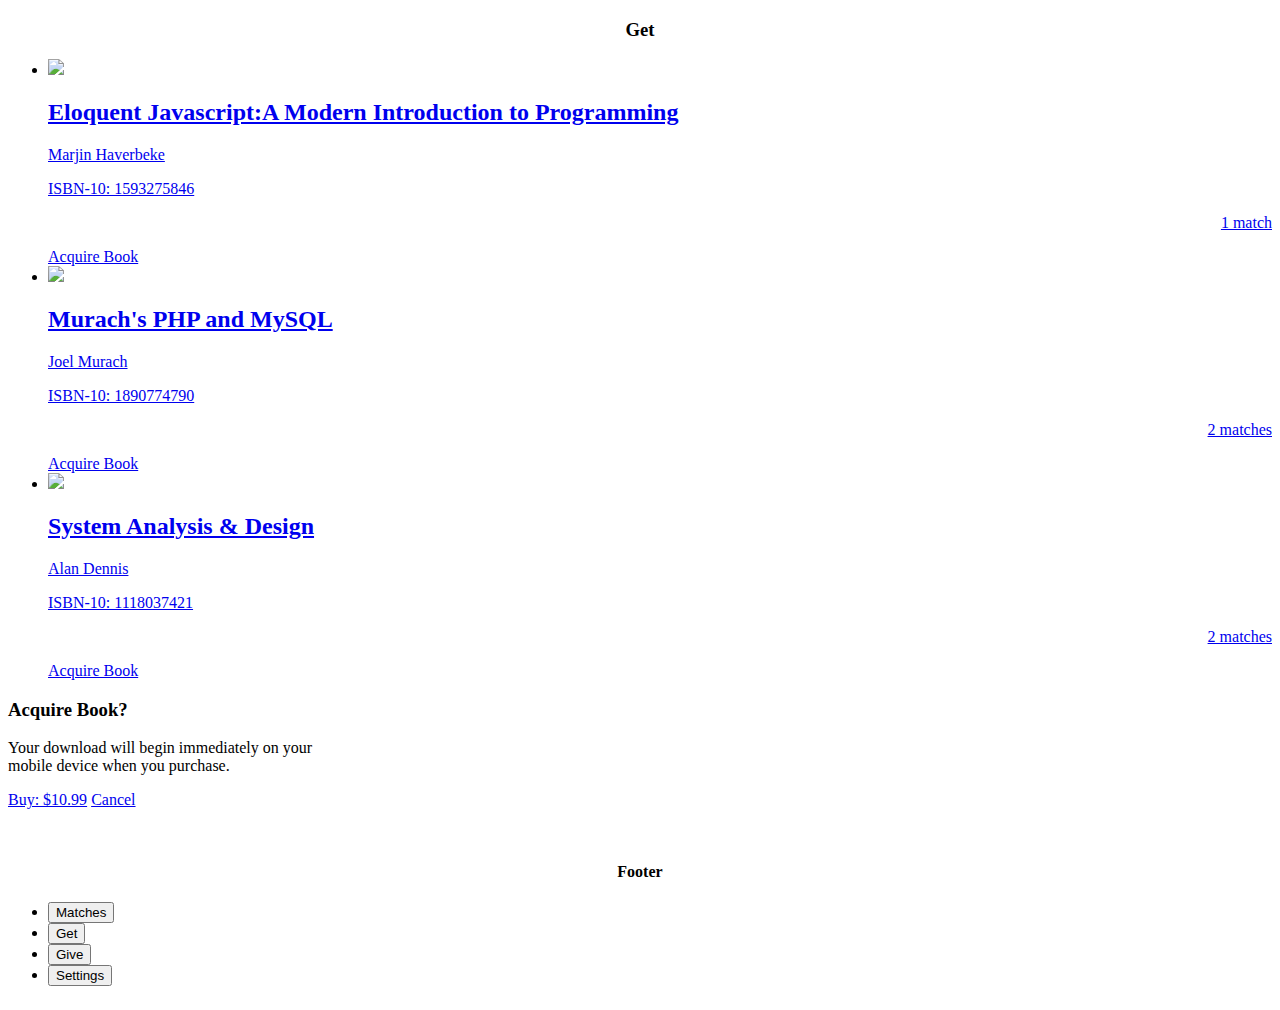
==== www/GetScreen.html @ 8d100dea "improved" ====
<!DOCTYPE html>
<html lang="en">
<link rel="stylesheet" href="http://code.jquery.com/mobile/1.4.5/jquery.mobile-1.4.5.min.css" />
<script src="http://code.jquery.com/jquery-1.11.1.min.js"></script>
<script src="http://code.jquery.com/mobile/1.4.5/jquery.mobile-1.4.5.min.js"></script>
<script src="https://sdk.amazonaws.com/js/aws-sdk-2.2.39.min.js"></script>
<script src="img"></script>
<script src="css"></script>

<script src="https://github.com/dmcquay/node-apac.git"></script>
<link rel="stylesheet"type="text/css"href="www/css/pictures.css">
<title>Get Page</title>
<head>
<script src="js/searchAmazon.js"></script>
<header><h3><center>Get </center></h3></header>
</head>
<p>
<script src="javascript">
    var util = require('util'),
            OperationHelper = require('https://github.com/dmcquay/node-apac.git').OperationHelper;


    opHelper.execute('ItemSearch', {
        'SearchIndex': 'Books',
        'Keywords': 'harry potter',
        'ResponseGroup': 'ItemAttributes,Offers'
    }, function(err, results) {
        console.log(results);

    });





    // output:
    // { ItemSearchResponse:
    //    { '$': { xmlns: 'http://webservices.amazon.com/AWSECommerceService/2011-08-01' },
    //      OperationRequest: [ [Object] ],
    //      Items: [ [Object] ] } }




</script>
    </p>
    <ul data-role="listview" data-split-icon="gear" data-split-theme="a" data-inset="true">
    <li><a href="#">
        <img src="http://ecx.images-amazon.com/images/I/51pLAgSXOzL._AC_UL320_SR242,320_.jpg">
        <h2>Eloquent Javascript:A Modern Introduction to Programming</h2>
        <p>Marjin Haverbeke</p>
        <p>ISBN-10: 1593275846</p>
        <p align="right">1 match</p></a>
        <a href="#purchase" data-rel="popup" data-position-to="window" data-transition="pop">Acquire Book</a>
    </li>
    <li><a href="#">
        <img src="http://ecx.images-amazon.com/images/I/51hihVmYI1L.jpg">
        <h2>Murach's PHP and MySQL</h2>
        <p>Joel Murach</p>
        <p>ISBN-10: 1890774790</p>
        <p align="right" color="grey">2 matches</p>
        </a>
        <a href="#purchase" data-rel="popup" data-position-to="window" data-transition="pop">Acquire Book</a>
    </li>
    <li><a href="#">
        <img src="http://media.wiley.com/product_data/coverImage300/47/EHEP0020/EHEP002047.jpg">
        <h2>System Analysis & Design</h2>
        <p>Alan Dennis</p>
        <p>ISBN-10: 1118037421</p>
        <p align="right">2 matches</p></a>
        <a href="#purchase" data-rel="popup" data-position-to="window" data-transition="pop">Acquire Book</a>
    </li>
</ul>
<div data-role="popup" id="purchase" data-theme="a" data-overlay-theme="b" class="ui-content" style="max-width:340px; padding-bottom:2em;">
    <h3>Acquire Book?</h3>
    <p>Your download will begin immediately on your mobile device when you purchase.</p>
    <a href="index.html" data-rel="back" class="ui-shadow ui-btn ui-corner-all ui-btn-b ui-icon-check ui-btn-icon-left ui-btn-inline ui-mini">Buy: $10.99</a>
    <a href="index.html" data-rel="back" class="ui-shadow ui-btn ui-corner-all ui-btn-inline ui-mini">Cancel</a>
</div>

<footer>
    <div data-role="footer"style="overflow:hidden;">
        <h4 style="text-align:center;">Footer</h4>
        <div class="menu" data-role="navbar">
            <ul>
                <li><a href="MatchScreen.html"><button class="ui-btn ui-nodisc-icon ui-shadow ui-corner-all ui-btn-icon-top ui-icon-myiconMatches">Matches</button></a></li>
                <li><a href><button class="ui-btn ui-nodisc-icon ui-shadow ui-corner-all ui-btn-icon-top ui-btn-active ui-icon-myiconGet">Get</button></a></li>
                <li><a href="GiveScreen.html"><button class="ui-btn ui-nodisc-icon ui-shadow ui-corner-all ui-btn-icon-top  ui-icon-myiconGive">Give</button></a></li>
                <li><a href="SettingsScreen.html"><button class="ui-btn ui-nodisc-icon ui-shadow ui-corner-all ui-btn-icon-top  ui-icon-myiconSettings">Settings</button></a></li>

            </ul>
        </div>

    </div>
</footer>



</html>
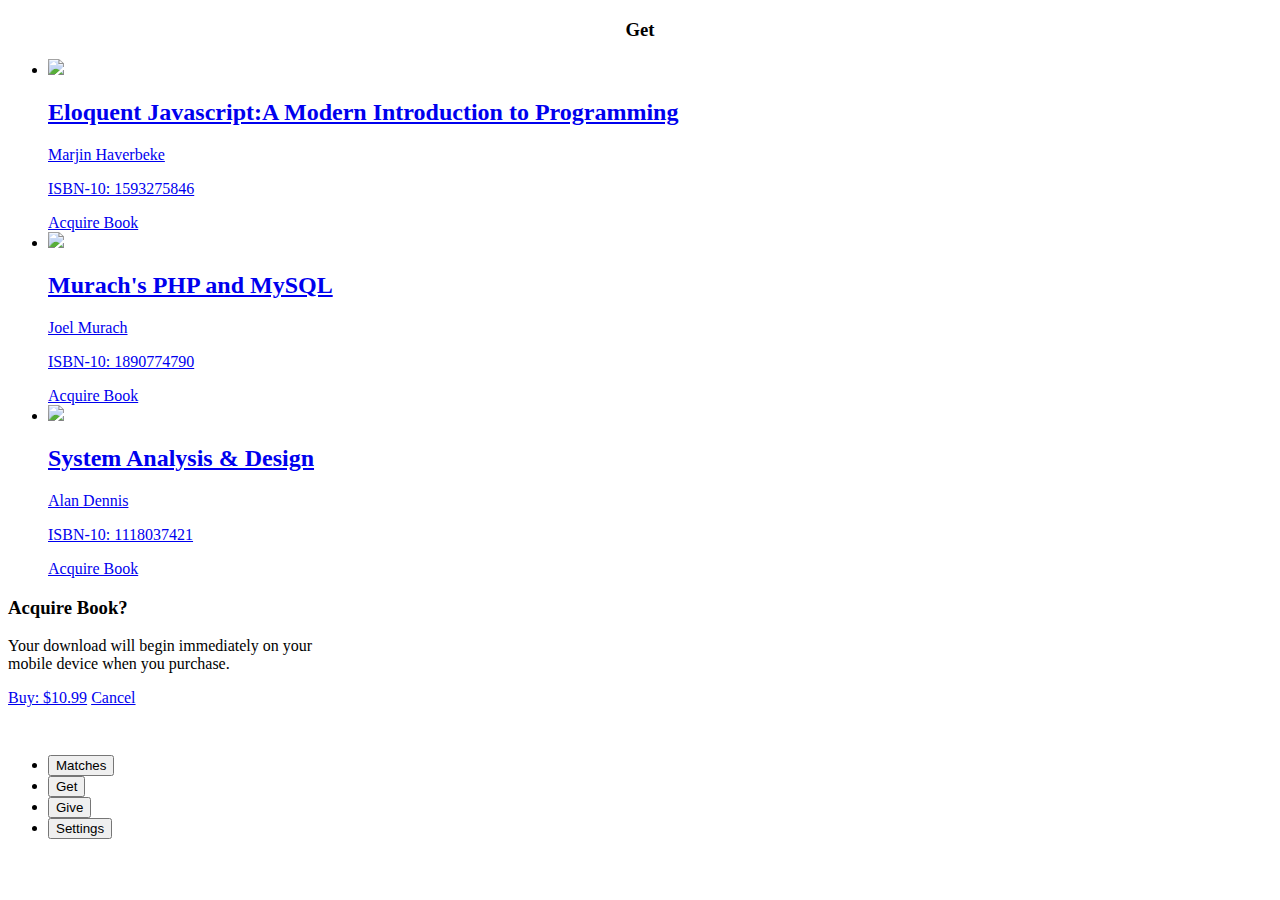
==== commit 35b622e4: "Merge pull request #1 from malekhnovich/svg-icons" ====
--- a/www/GetScreen.html
+++ b/www/GetScreen.html
@@ -1,99 +1,76 @@
 <!DOCTYPE html>
 <html lang="en">
-<link rel="stylesheet" href="http://code.jquery.com/mobile/1.4.5/jquery.mobile-1.4.5.min.css" />
-<script src="http://code.jquery.com/jquery-1.11.1.min.js"></script>
-<script src="http://code.jquery.com/mobile/1.4.5/jquery.mobile-1.4.5.min.js"></script>
-<script src="https://sdk.amazonaws.com/js/aws-sdk-2.2.39.min.js"></script>
-<script src="img"></script>
-<script src="css"></script>
-
-<script src="https://github.com/dmcquay/node-apac.git"></script>
-<link rel="stylesheet"type="text/css"href="www/css/pictures.css">
-<title>Get Page</title>
-<head>
-<script src="js/searchAmazon.js"></script>
-<header><h3><center>Get </center></h3></header>
-</head>
-<p>
-<script src="javascript">
-    var util = require('util'),
-            OperationHelper = require('https://github.com/dmcquay/node-apac.git').OperationHelper;
-
-
-    opHelper.execute('ItemSearch', {
-        'SearchIndex': 'Books',
-        'Keywords': 'harry potter',
-        'ResponseGroup': 'ItemAttributes,Offers'
-    }, function(err, results) {
-        console.log(results);
-
-    });
-
-
-
-
-
-    // output:
-    // { ItemSearchResponse:
-    //    { '$': { xmlns: 'http://webservices.amazon.com/AWSECommerceService/2011-08-01' },
-    //      OperationRequest: [ [Object] ],
-    //      Items: [ [Object] ] } }
-
-
-
-
-</script>
-    </p>
-    <ul data-role="listview" data-split-icon="gear" data-split-theme="a" data-inset="true">
-    <li><a href="#">
-        <img src="http://ecx.images-amazon.com/images/I/51pLAgSXOzL._AC_UL320_SR242,320_.jpg">
-        <h2>Eloquent Javascript:A Modern Introduction to Programming</h2>
-        <p>Marjin Haverbeke</p>
-        <p>ISBN-10: 1593275846</p>
-        <p align="right">1 match</p></a>
-        <a href="#purchase" data-rel="popup" data-position-to="window" data-transition="pop">Acquire Book</a>
-    </li>
-    <li><a href="#">
-        <img src="http://ecx.images-amazon.com/images/I/51hihVmYI1L.jpg">
-        <h2>Murach's PHP and MySQL</h2>
-        <p>Joel Murach</p>
-        <p>ISBN-10: 1890774790</p>
-        <p align="right" color="grey">2 matches</p>
-        </a>
-        <a href="#purchase" data-rel="popup" data-position-to="window" data-transition="pop">Acquire Book</a>
-    </li>
-    <li><a href="#">
-        <img src="http://media.wiley.com/product_data/coverImage300/47/EHEP0020/EHEP002047.jpg">
-        <h2>System Analysis & Design</h2>
-        <p>Alan Dennis</p>
-        <p>ISBN-10: 1118037421</p>
-        <p align="right">2 matches</p></a>
-        <a href="#purchase" data-rel="popup" data-position-to="window" data-transition="pop">Acquire Book</a>
-    </li>
-</ul>
-<div data-role="popup" id="purchase" data-theme="a" data-overlay-theme="b" class="ui-content" style="max-width:340px; padding-bottom:2em;">
-    <h3>Acquire Book?</h3>
-    <p>Your download will begin immediately on your mobile device when you purchase.</p>
-    <a href="index.html" data-rel="back" class="ui-shadow ui-btn ui-corner-all ui-btn-b ui-icon-check ui-btn-icon-left ui-btn-inline ui-mini">Buy: $10.99</a>
-    <a href="index.html" data-rel="back" class="ui-shadow ui-btn ui-corner-all ui-btn-inline ui-mini">Cancel</a>
-</div>
-
-<footer>
-    <div data-role="footer"style="overflow:hidden;">
-        <h4 style="text-align:center;">Footer</h4>
-        <div class="menu" data-role="navbar">
-            <ul>
-                <li><a href="MatchScreen.html"><button class="ui-btn ui-nodisc-icon ui-shadow ui-corner-all ui-btn-icon-top ui-icon-myiconMatches">Matches</button></a></li>
-                <li><a href><button class="ui-btn ui-nodisc-icon ui-shadow ui-corner-all ui-btn-icon-top ui-btn-active ui-icon-myiconGet">Get</button></a></li>
-                <li><a href="GiveScreen.html"><button class="ui-btn ui-nodisc-icon ui-shadow ui-corner-all ui-btn-icon-top  ui-icon-myiconGive">Give</button></a></li>
-                <li><a href="SettingsScreen.html"><button class="ui-btn ui-nodisc-icon ui-shadow ui-corner-all ui-btn-icon-top  ui-icon-myiconSettings">Settings</button></a></li>
-
-            </ul>
+    <head>
+        <meta charset="UTF-8">
+        <title>Get</title>
+        <link rel="stylesheet" href="http://code.jquery.com/mobile/1.4.5/jquery.mobile-1.4.5.min.css" />
+        <script src="http://code.jquery.com/jquery-1.11.1.min.js"></script>
+        <script src="http://code.jquery.com/mobile/1.4.5/jquery.mobile-1.4.5.min.js"></script>
+        <script src="https://sdk.amazonaws.com/js/aws-sdk-2.2.39.min.js"></script>
+        <script src="https://github.com/dmcquay/node-apac.git"></script>
+        <link rel="stylesheet" type="text/css" href="www/css/pictures.css">
+        <script src="js/searchAmazon.js"></script>
+    </head>
+    <body>
+        <header><h3><center>Get</center></h3></header>
+        <p>
+            <script src="javascript">
+                var util = require('util'),
+                        OperationHelper = require('https://github.com/dmcquay/node-apac.git').OperationHelper;
+                opHelper.execute('ItemSearch', {
+                    'SearchIndex': 'Books',
+                    'Keywords': 'harry potter',
+                    'ResponseGroup': 'ItemAttributes,Offers'
+                }, function(err, results) {
+                    console.log(results);
+                });
+            // output:
+            // { ItemSearchResponse:
+            //    { '$': { xmlns: 'http://webservices.amazon.com/AWSECommerceService/2011-08-01' },
+            //      OperationRequest: [ [Object] ],
+            //      Items: [ [Object] ] } }
+            </script>
+        </p>
+        <ul data-role="listview" data-split-icon="gear" data-split-theme="a" data-inset="true">
+            <li><a href="#">
+                <img src="http://ecx.images-amazon.com/images/I/51pLAgSXOzL._AC_UL320_SR242,320_.jpg">
+                <h2>Eloquent Javascript:A Modern Introduction to Programming</h2>
+                <p>Marjin Haverbeke</p>
+                <p>ISBN-10: 1593275846</p></a>
+                <a href="#purchase" data-rel="popup" data-position-to="window" data-transition="pop">Acquire Book</a>
+            </li>
+            <li><a href="#">
+                <img src="http://ecx.images-amazon.com/images/I/51hihVmYI1L.jpg">
+                <h2>Murach's PHP and MySQL</h2>
+                <p>Joel Murach</p>
+                <p>ISBN-10: 1890774790</p></a>
+                <a href="#purchase" data-rel="popup" data-position-to="window" data-transition="pop">Acquire Book</a>
+            </li>
+            <li><a href="#">
+                <img src="http://media.wiley.com/product_data/coverImage300/47/EHEP0020/EHEP002047.jpg">
+                <h2>System Analysis & Design</h2>
+                <p>Alan Dennis</p>
+                <p>ISBN-10: 1118037421</p></a>
+                <a href="#purchase" data-rel="popup" data-position-to="window" data-transition="pop">Acquire Book</a>
+            </li>
+        </ul>
+        <div data-role="popup" id="purchase" data-theme="a" data-overlay-theme="b" class="ui-content" style="max-width:340px; padding-bottom:2em;">
+            <h3>Acquire Book?</h3>
+            <p>Your download will begin immediately on your mobile device when you purchase.</p>
+            <a href="index.html" data-rel="back" class="ui-shadow ui-btn ui-corner-all ui-btn-b ui-icon-check ui-btn-icon-left ui-btn-inline ui-mini">Buy: $10.99</a>
+            <a href="index.html" data-rel="back" class="ui-shadow ui-btn ui-corner-all ui-btn-inline ui-mini">Cancel</a>
         </div>
-
-    </div>
-</footer>
-
-
-
-</html>+        <footer>
+            <div data-role="footer" data-position="fixed" style="overflow:hidden;">
+                <div data-role="navbar">
+                    <ul>
+                        <li><button class="ui-btn ui-nodisc-icon ui-shadow ui-corner-all ui-btn-icon-top ui-icon-myiconMatches">Matches</button></li>
+                        <li><button class="ui-btn ui-nodisc-icon ui-shadow ui-corner-all ui-btn-icon-top ui-btn-active ui-icon-myiconGet">Get</button></li>
+                        <li><button class="ui-btn ui-nodisc-icon ui-shadow ui-corner-all ui-btn-icon-top  ui-icon-myiconGive">Give</button></li>
+                        <li><button class="ui-btn ui-nodisc-icon ui-shadow ui-corner-all ui-btn-icon-top  ui-icon-myiconSettings">Settings</button></li>
+                    </ul>
+                </div>
+            </div>
+        </footer>
+    </body>
+</html>
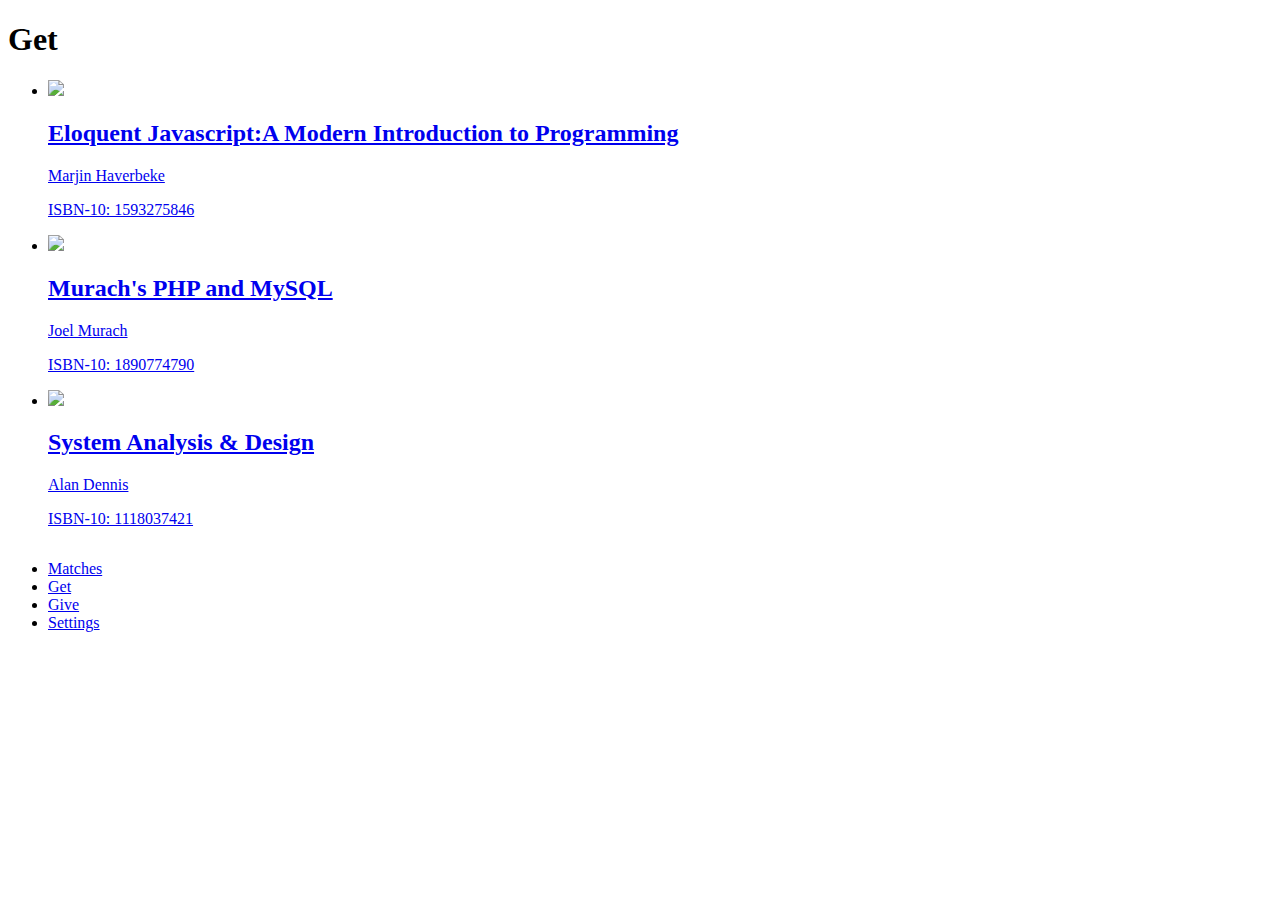
==== commit 12726577: "UI Edit" ====
--- a/www/GetScreen.html
+++ b/www/GetScreen.html
@@ -1,76 +1,74 @@
 <!DOCTYPE html>
 <html lang="en">
-    <head>
-        <meta charset="UTF-8">
-        <title>Get</title>
-        <link rel="stylesheet" href="http://code.jquery.com/mobile/1.4.5/jquery.mobile-1.4.5.min.css" />
-        <script src="http://code.jquery.com/jquery-1.11.1.min.js"></script>
-        <script src="http://code.jquery.com/mobile/1.4.5/jquery.mobile-1.4.5.min.js"></script>
-        <script src="https://sdk.amazonaws.com/js/aws-sdk-2.2.39.min.js"></script>
-        <script src="https://github.com/dmcquay/node-apac.git"></script>
-        <link rel="stylesheet" type="text/css" href="www/css/pictures.css">
-        <script src="js/searchAmazon.js"></script>
-    </head>
-    <body>
-        <header><h3><center>Get</center></h3></header>
-        <p>
-            <script src="javascript">
-                var util = require('util'),
-                        OperationHelper = require('https://github.com/dmcquay/node-apac.git').OperationHelper;
-                opHelper.execute('ItemSearch', {
-                    'SearchIndex': 'Books',
-                    'Keywords': 'harry potter',
-                    'ResponseGroup': 'ItemAttributes,Offers'
-                }, function(err, results) {
-                    console.log(results);
-                });
-            // output:
-            // { ItemSearchResponse:
-            //    { '$': { xmlns: 'http://webservices.amazon.com/AWSECommerceService/2011-08-01' },
-            //      OperationRequest: [ [Object] ],
-            //      Items: [ [Object] ] } }
-            </script>
-        </p>
-        <ul data-role="listview" data-split-icon="gear" data-split-theme="a" data-inset="true">
-            <li><a href="#">
-                <img src="http://ecx.images-amazon.com/images/I/51pLAgSXOzL._AC_UL320_SR242,320_.jpg">
-                <h2>Eloquent Javascript:A Modern Introduction to Programming</h2>
-                <p>Marjin Haverbeke</p>
-                <p>ISBN-10: 1593275846</p></a>
-                <a href="#purchase" data-rel="popup" data-position-to="window" data-transition="pop">Acquire Book</a>
-            </li>
-            <li><a href="#">
-                <img src="http://ecx.images-amazon.com/images/I/51hihVmYI1L.jpg">
-                <h2>Murach's PHP and MySQL</h2>
-                <p>Joel Murach</p>
-                <p>ISBN-10: 1890774790</p></a>
-                <a href="#purchase" data-rel="popup" data-position-to="window" data-transition="pop">Acquire Book</a>
-            </li>
-            <li><a href="#">
-                <img src="http://media.wiley.com/product_data/coverImage300/47/EHEP0020/EHEP002047.jpg">
-                <h2>System Analysis & Design</h2>
-                <p>Alan Dennis</p>
-                <p>ISBN-10: 1118037421</p></a>
-                <a href="#purchase" data-rel="popup" data-position-to="window" data-transition="pop">Acquire Book</a>
-            </li>
-        </ul>
-        <div data-role="popup" id="purchase" data-theme="a" data-overlay-theme="b" class="ui-content" style="max-width:340px; padding-bottom:2em;">
-            <h3>Acquire Book?</h3>
-            <p>Your download will begin immediately on your mobile device when you purchase.</p>
-            <a href="index.html" data-rel="back" class="ui-shadow ui-btn ui-corner-all ui-btn-b ui-icon-check ui-btn-icon-left ui-btn-inline ui-mini">Buy: $10.99</a>
-            <a href="index.html" data-rel="back" class="ui-shadow ui-btn ui-corner-all ui-btn-inline ui-mini">Cancel</a>
-        </div>
-        <footer>
-            <div data-role="footer" data-position="fixed" style="overflow:hidden;">
-                <div data-role="navbar">
-                    <ul>
-                        <li><button class="ui-btn ui-nodisc-icon ui-shadow ui-corner-all ui-btn-icon-top ui-icon-myiconMatches">Matches</button></li>
-                        <li><button class="ui-btn ui-nodisc-icon ui-shadow ui-corner-all ui-btn-icon-top ui-btn-active ui-icon-myiconGet">Get</button></li>
-                        <li><button class="ui-btn ui-nodisc-icon ui-shadow ui-corner-all ui-btn-icon-top  ui-icon-myiconGive">Give</button></li>
-                        <li><button class="ui-btn ui-nodisc-icon ui-shadow ui-corner-all ui-btn-icon-top  ui-icon-myiconSettings">Settings</button></li>
-                    </ul>
-                </div>
-            </div>
-        </footer>
-    </body>
+	<head>
+		<meta charset="UTF-8">
+		<title>Get</title>
+		<link rel="stylesheet" href="http://code.jquery.com/mobile/1.4.5/jquery.mobile-1.4.5.min.css" />
+		<script src="http://code.jquery.com/jquery-1.11.1.min.js"></script>
+		<script src="http://code.jquery.com/mobile/1.4.5/jquery.mobile-1.4.5.min.js"></script>
+		<script src="https://sdk.amazonaws.com/js/aws-sdk-2.2.39.min.js"></script>
+		<script src="https://github.com/dmcquay/node-apac.git"></script>
+		<link rel="stylesheet" type="text/css" href="www/css/pictures.css">
+		<script src="js/searchAmazon.js"></script>
+	</head>
+	<body>
+		<div data-role="header" data-position="fixed">
+			<h1>Get</h1>
+		</div>
+		<!--<p>
+			<script src="javascript">
+				var util = require('util'),
+						OperationHelper = require('https://github.com/dmcquay/node-apac.git').OperationHelper;
+				opHelper.execute('ItemSearch', {
+					'SearchIndex': 'Books',
+					'Keywords': 'harry potter',
+					'ResponseGroup': 'ItemAttributes,Offers'
+				}, function(err, results) {
+					console.log(results);
+				});
+			// output:
+			// { ItemSearchResponse:
+			//    { '$': { xmlns: 'http://webservices.amazon.com/AWSECommerceService/2011-08-01' },
+			//      OperationRequest: [ [Object] ],
+			//      Items: [ [Object] ] } }
+			</script>
+		</p> !-->
+		<ul data-role="listview">
+			<li><a href="#">
+				<img src="http://ecx.images-amazon.com/images/I/51pLAgSXOzL._AC_UL320_SR242,320_.jpg">
+				<h2>Eloquent Javascript:A Modern Introduction to Programming</h2>
+				<p>Marjin Haverbeke</p>
+				<p>ISBN-10: 1593275846</p></a>
+			</li>
+			<li><a href="#">
+				<img src="http://ecx.images-amazon.com/images/I/51hihVmYI1L.jpg">
+				<h2>Murach's PHP and MySQL</h2>
+				<p>Joel Murach</p>
+				<p>ISBN-10: 1890774790</p></a>
+			</li>
+			<li><a href="#">
+				<img src="http://media.wiley.com/product_data/coverImage300/47/EHEP0020/EHEP002047.jpg">
+				<h2>System Analysis & Design</h2>
+				<p>Alan Dennis</p>
+				<p>ISBN-10: 1118037421</p></a>
+			</li>
+		</ul>
+		<!--<div data-role="popup" id="purchase" data-theme="a" data-overlay-theme="b" class="ui-content" style="max-width:340px; padding-bottom:2em;">
+			<h3>Acquire Book?</h3>
+			<p>Your download will begin immediately on your mobile device when you purchase.</p>
+			<a href="index.html" data-rel="back" class="ui-shadow ui-btn ui-corner-all ui-btn-b ui-icon-check ui-btn-icon-left ui-btn-inline ui-mini">Buy: $10.99</a>
+		</div>!-->
+		<footer>
+			<div data-role="footer" data-position="fixed" style="overflow:hidden;">
+				<div data-role="navbar">
+					<ul>
+						<li><a href="MatchScreen.html" data-icon="img/matches.svg">Matches</a></li>
+						<li><a href="GetScreen.html" class="ui-btn-active" data-icon="img/get.svg">Get</a></li>
+						<li><a href="#" data-icon="img/give.svg">Give</a></li>
+						<li><a href="#" data-icon="img/settings.svg">Settings</a></li>
+					</ul>
+				</div>
+			</div>
+		</footer>
+	</body>
 </html>
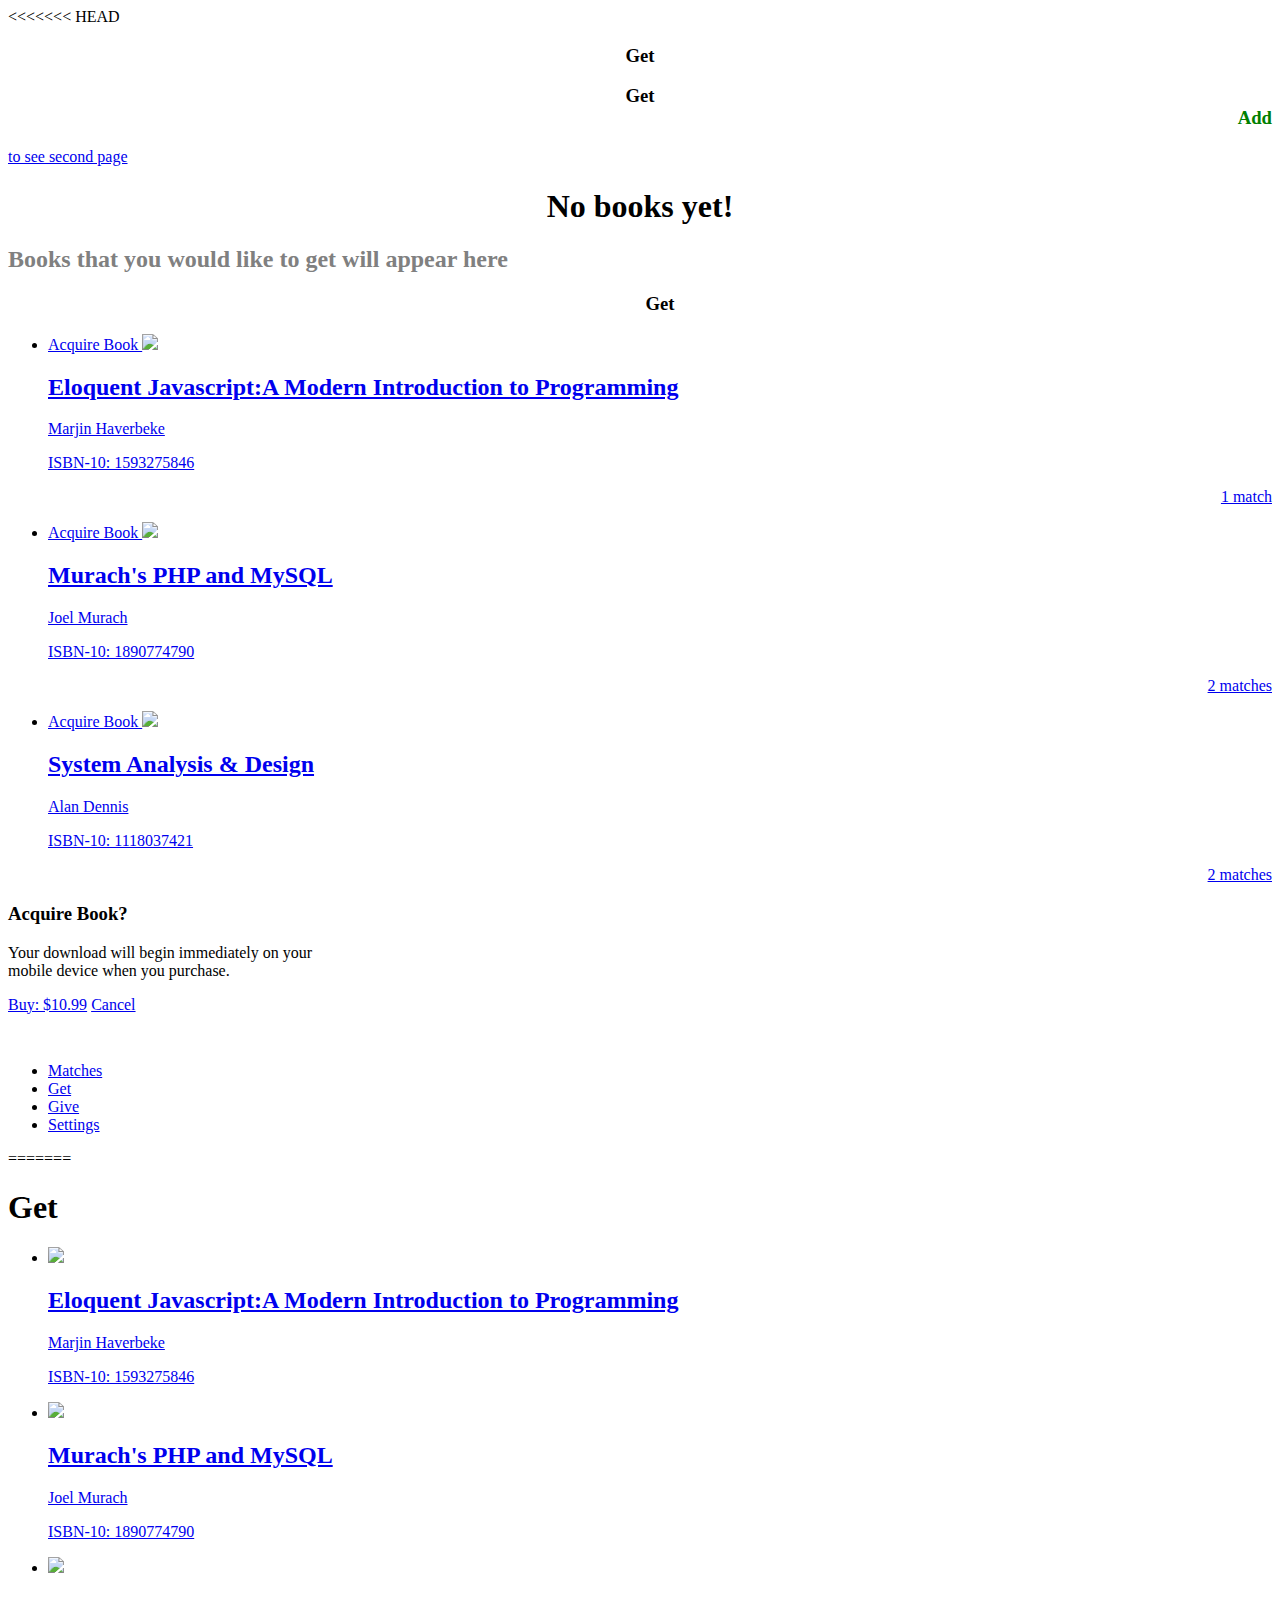
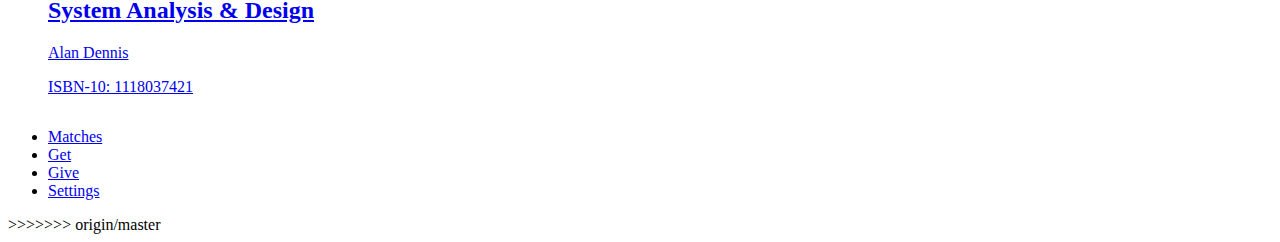
==== commit c149384a: "all the screens" ====
--- a/www/GetScreen.html
+++ b/www/GetScreen.html
@@ -1,4 +1,132 @@
 <!DOCTYPE html>
+<<<<<<< HEAD
+<html lang="en" xmlns="http://www.w3.org/1999/html">
+<link rel="stylesheet" href="http://code.jquery.com/mobile/1.4.5/jquery.mobile-1.4.5.min.css" />
+<script src="http://code.jquery.com/jquery-1.11.1.min.js"></script>
+<script src="http://code.jquery.com/mobile/1.4.5/jquery.mobile-1.4.5.min.js"></script>
+<script src="https://sdk.amazonaws.com/js/aws-sdk-2.2.39.min.js"></script>
+<script src="img"></script>
+<script src="css"></script>
+<script src="css/index.css"></script>
+<script src="jquery.js"></script>
+<script src="https://github.com/dmcquay/node-apac.git"></script>
+<script>
+    $(function(){
+        $("#footerContent").load("./getfooter.html");
+    });
+</script>
+<link rel="stylesheet"type="text/css"href="www/css/pictures.css">
+<title>Get Page</title>
+<head>
+
+<header><h3><center>Get </center></h3></header>
+</head>
+<p>
+<script src="javascript">
+    var util = require('util'),
+            OperationHelper = require('https://github.com/dmcquay/node-apac.git').OperationHelper;
+
+
+    opHelper.execute('ItemSearch', {
+        'SearchIndex': 'Books',
+        'Keywords': 'harry potter',
+        'ResponseGroup': 'ItemAttributes,Offers'
+    }, function(err, results) {
+        console.log(results);
+
+    });
+
+
+
+
+
+    // output:
+    // { ItemSearchResponse:
+    //    { '$': { xmlns: 'http://webservices.amazon.com/AWSECommerceService/2011-08-01' },
+    //      OperationRequest: [ [Object] ],
+    //      Items: [ [Object] ] } }
+
+
+
+
+</script>
+    <!--begin default page!-->
+    <section id="default"class-="default" data-role="page">
+
+        <header data-role="header"><h3><center>Get </center>
+
+            <div style="color:green" align="right">Add</div>
+        </h3>
+        </header>
+        <p><a href="#secondPage">to see second page</a></p>
+
+<article>
+    <p></p>
+    <h1><center>No books yet!</center></h1>
+    <h2 style="color:gray">Books that you would like to get will appear here</h2>
+</article>
+    </section>
+
+    <section id="secondPage"><ul data-role="listview" data-split-icon="gear" data-split-theme="a" data-inset="true">
+        <head>
+
+            <header data-role="header"><h3><center>Get </center></h3></header>
+        </head>
+        <li><a href="#purchase" data-rel="popup" data-position-to="window" data-transition="pop">Acquire Book
+        <img src="http://ecx.images-amazon.com/images/I/51pLAgSXOzL._AC_UL320_SR242,320_.jpg">
+        <h2>Eloquent Javascript:A Modern Introduction to Programming</h2>
+        <p>Marjin Haverbeke</p>
+        <p>ISBN-10: 1593275846</p>
+        <p align="right">1 match</p>
+        </a>
+    </li>
+    <li>
+        <a href="#purchase" data-rel="popup" data-position-to="window" data-transition="pop">Acquire Book
+        <img src="http://ecx.images-amazon.com/images/I/51hihVmYI1L.jpg">
+        <h2>Murach's PHP and MySQL</h2>
+        <p>Joel Murach</p>
+        <p>ISBN-10: 1890774790</p>
+        <p align="right" color="grey">2 matches</p>
+        </a>
+    </li>
+        <!--Get Screen
+        !-->
+    <li>
+        <a href="#purchase" data-rel="popup" data-position-to="window" data-transition="pop">Acquire Book
+        <img src="http://media.wiley.com/product_data/coverImage300/47/EHEP0020/EHEP002047.jpg">
+        <h2>System Analysis & Design</h2>
+        <p>Alan Dennis</p>
+        <p>ISBN-10: 1118037421</p>
+        <p align="right">2 matches</p>
+        </a>
+    </li>
+</ul>
+
+<div data-role="popup" id="purchase" data-theme="a" data-overlay-theme="b" class="ui-content" style="max-width:340px; padding-bottom:2em;">
+    <h3>Acquire Book?</h3>
+    <p>Your download will begin immediately on your mobile device when you purchase.</p>
+    <a href="index.html" data-rel="back" class="ui-shadow ui-btn ui-corner-all ui-btn-b ui-icon-check ui-btn-icon-left ui-btn-inline ui-mini">Buy: $10.99</a>
+    <a href="index.html" data-rel="back" class="ui-shadow ui-btn ui-corner-all ui-btn-inline ui-mini">Cancel</a>
+</div>
+
+<!--<div id="footerContent"></div>!-->
+        <footer>
+            <div data-role="footer" data-position="fixed" style="overflow:hidden;">
+                <div data-role="navbar" data-iconpos="top">
+                    <ul>
+                        <li><a href="MatchScreen.html"  data-icon="img/matches.svg">Matches</a></li>
+                        <li><a href="GetScreen.html" class="ui-btn-active" data-icon="img/get.svg">Get</a></li>
+                        <li><a href="#" data-icon="img/give.svg">Give</a></li>
+                        <li><a href="#" data-icon="img/settings.svg">Settings</a></li>
+                    </ul>
+                </div>
+            </div>
+        </footer>
+
+
+    </section>
+</html>
+=======
 <html lang="en">
 	<head>
 		<meta charset="UTF-8">
@@ -72,3 +200,4 @@
 		</footer>
 	</body>
 </html>
+>>>>>>> origin/master
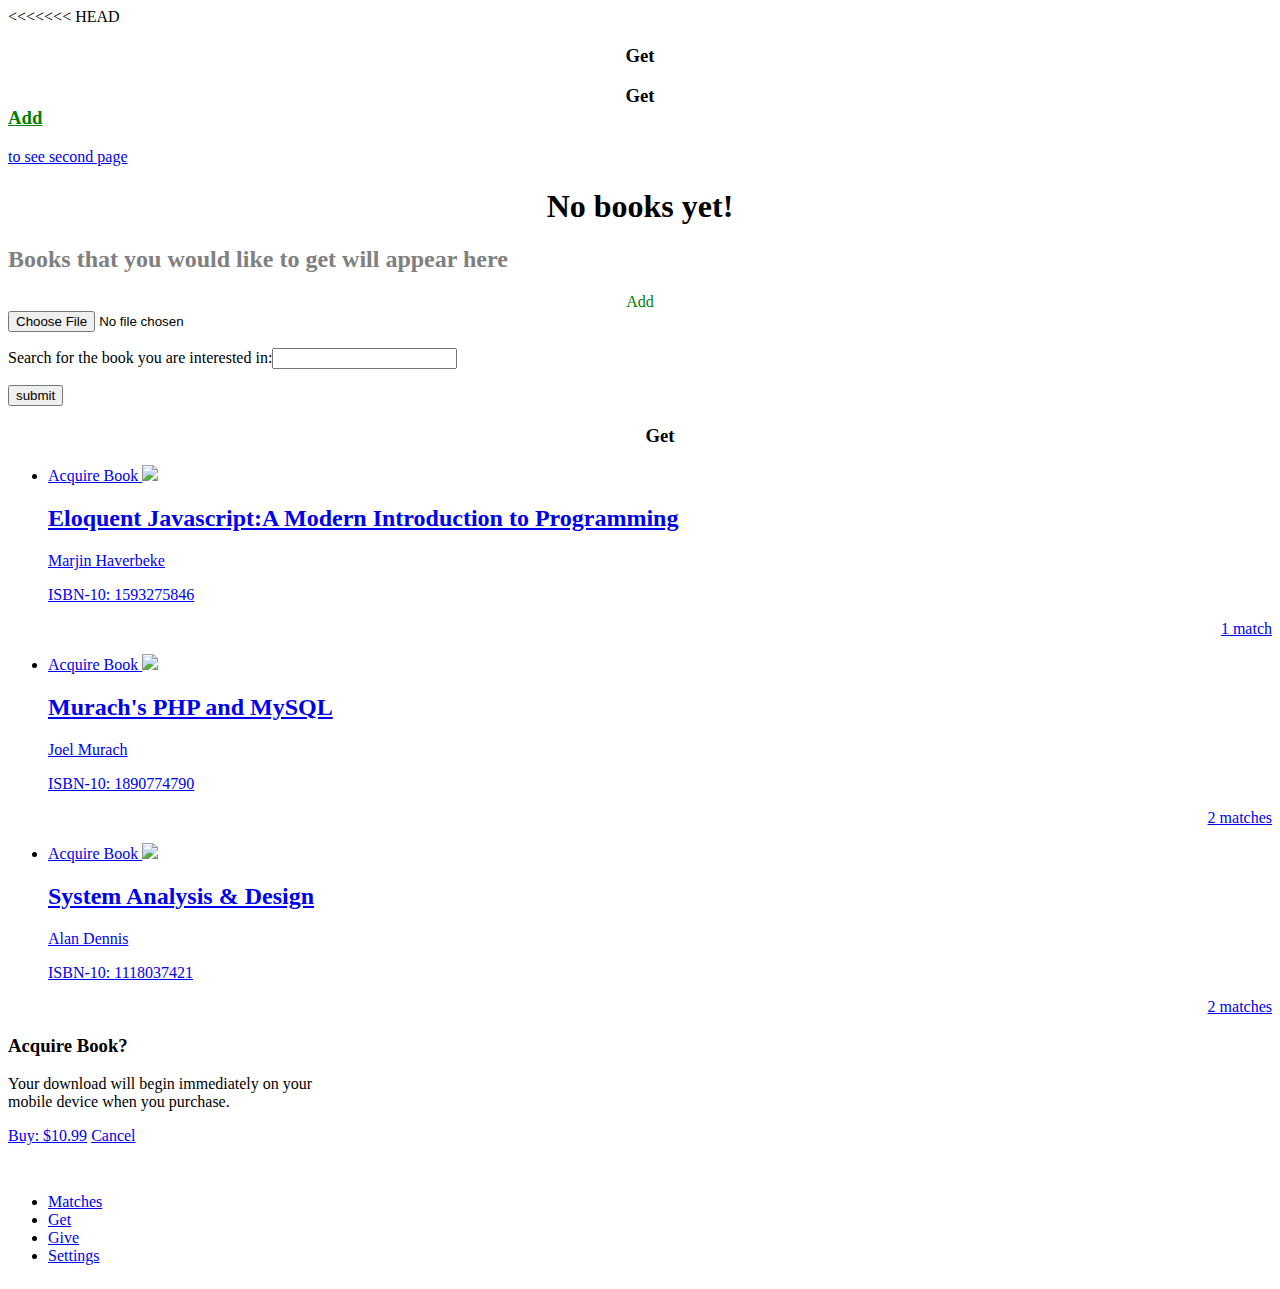
==== commit 4d869b33: "worked on get screen and started pic implementation" ====
--- a/www/GetScreen.html
+++ b/www/GetScreen.html
@@ -55,7 +55,8 @@
 
         <header data-role="header"><h3><center>Get </center>
 
-            <div style="color:green" align="right">Add</div>
+            <a href="#addPageGet" style="color:green" class="right">Add</a>
+
         </h3>
         </header>
         <p><a href="#secondPage">to see second page</a></p>
@@ -66,6 +67,23 @@
     <h2 style="color:gray">Books that you would like to get will appear here</h2>
 </article>
     </section>
+
+<section id="addPageGet"class="addPageGet"data-role="page">
+
+
+
+    <header data-role="header" style="color:green"><center>Add</center></header>
+    <div data-role="fieldcontain">
+        <input type="file" accept="image/*;capture=camera">
+    <p>Search for the book you are interested in:<input type="search"></p>
+    <form action="takePics.html">
+        <input type="submit" value="submit">
+
+</form>
+
+</div>
+</section>
+
 
     <section id="secondPage"><ul data-role="listview" data-split-icon="gear" data-split-theme="a" data-inset="true">
         <head>
@@ -116,8 +134,8 @@
                     <ul>
                         <li><a href="MatchScreen.html"  data-icon="img/matches.svg">Matches</a></li>
                         <li><a href="GetScreen.html" class="ui-btn-active" data-icon="img/get.svg">Get</a></li>
-                        <li><a href="#" data-icon="img/give.svg">Give</a></li>
-                        <li><a href="#" data-icon="img/settings.svg">Settings</a></li>
+                        <li><a href="GiveScreen" data-icon="img/give.svg">Give</a></li>
+                        <li><a href="SettingsScreen.html" data-icon="img/settings.svg">Settings</a></li>
                     </ul>
                 </div>
             </div>
@@ -126,78 +144,3 @@
 
     </section>
 </html>
-=======
-<html lang="en">
-	<head>
-		<meta charset="UTF-8">
-		<title>Get</title>
-		<link rel="stylesheet" href="http://code.jquery.com/mobile/1.4.5/jquery.mobile-1.4.5.min.css" />
-		<script src="http://code.jquery.com/jquery-1.11.1.min.js"></script>
-		<script src="http://code.jquery.com/mobile/1.4.5/jquery.mobile-1.4.5.min.js"></script>
-		<script src="https://sdk.amazonaws.com/js/aws-sdk-2.2.39.min.js"></script>
-		<script src="https://github.com/dmcquay/node-apac.git"></script>
-		<link rel="stylesheet" type="text/css" href="www/css/pictures.css">
-		<script src="js/searchAmazon.js"></script>
-	</head>
-	<body>
-		<div data-role="header" data-position="fixed">
-			<h1>Get</h1>
-		</div>
-		<!--<p>
-			<script src="javascript">
-				var util = require('util'),
-						OperationHelper = require('https://github.com/dmcquay/node-apac.git').OperationHelper;
-				opHelper.execute('ItemSearch', {
-					'SearchIndex': 'Books',
-					'Keywords': 'harry potter',
-					'ResponseGroup': 'ItemAttributes,Offers'
-				}, function(err, results) {
-					console.log(results);
-				});
-			// output:
-			// { ItemSearchResponse:
-			//    { '$': { xmlns: 'http://webservices.amazon.com/AWSECommerceService/2011-08-01' },
-			//      OperationRequest: [ [Object] ],
-			//      Items: [ [Object] ] } }
-			</script>
-		</p> !-->
-		<ul data-role="listview">
-			<li><a href="#">
-				<img src="http://ecx.images-amazon.com/images/I/51pLAgSXOzL._AC_UL320_SR242,320_.jpg">
-				<h2>Eloquent Javascript:A Modern Introduction to Programming</h2>
-				<p>Marjin Haverbeke</p>
-				<p>ISBN-10: 1593275846</p></a>
-			</li>
-			<li><a href="#">
-				<img src="http://ecx.images-amazon.com/images/I/51hihVmYI1L.jpg">
-				<h2>Murach's PHP and MySQL</h2>
-				<p>Joel Murach</p>
-				<p>ISBN-10: 1890774790</p></a>
-			</li>
-			<li><a href="#">
-				<img src="http://media.wiley.com/product_data/coverImage300/47/EHEP0020/EHEP002047.jpg">
-				<h2>System Analysis & Design</h2>
-				<p>Alan Dennis</p>
-				<p>ISBN-10: 1118037421</p></a>
-			</li>
-		</ul>
-		<!--<div data-role="popup" id="purchase" data-theme="a" data-overlay-theme="b" class="ui-content" style="max-width:340px; padding-bottom:2em;">
-			<h3>Acquire Book?</h3>
-			<p>Your download will begin immediately on your mobile device when you purchase.</p>
-			<a href="index.html" data-rel="back" class="ui-shadow ui-btn ui-corner-all ui-btn-b ui-icon-check ui-btn-icon-left ui-btn-inline ui-mini">Buy: $10.99</a>
-		</div>!-->
-		<footer>
-			<div data-role="footer" data-position="fixed" style="overflow:hidden;">
-				<div data-role="navbar">
-					<ul>
-						<li><a href="MatchScreen.html" data-icon="img/matches.svg">Matches</a></li>
-						<li><a href="GetScreen.html" class="ui-btn-active" data-icon="img/get.svg">Get</a></li>
-						<li><a href="#" data-icon="img/give.svg">Give</a></li>
-						<li><a href="#" data-icon="img/settings.svg">Settings</a></li>
-					</ul>
-				</div>
-			</div>
-		</footer>
-	</body>
-</html>
->>>>>>> origin/master
